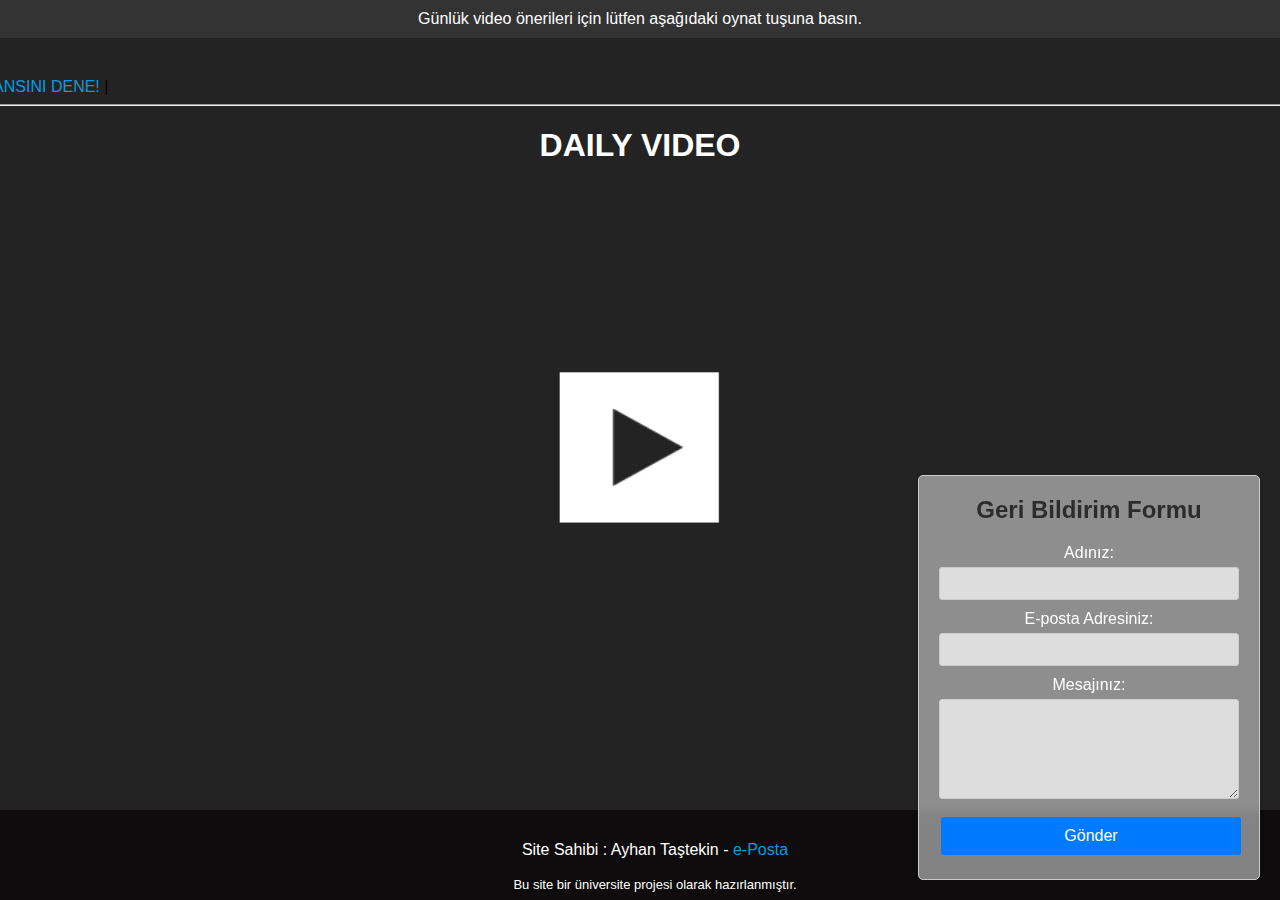
==== index.html @ 5253925f "Add files via upload" ====
<!DOCTYPE html>
<html lang="tr">

<head>
    <meta charset="UTF-8">
    <meta name="viewport" content="width=device-width, initial-scale=1.0">
    <title>DAILY VIDEO</title>
    <link rel="stylesheet" href="styles.css">
</head>

<body>

    <section> 

        <a href="bizkimiz.html" style="color:rgb(3, 156, 228);">BİZ KİMİZ?</a> | 
        <a href="sizkimsiniz.html" style="color:rgb(3, 156, 228);">SİZ KİMSİNİZ?</a> |
        <a href="oylama.html" style="color:rgb(3, 156, 228);">OYLAMA</a> |
        <a href="zar.html" style="color:rgb(3, 156, 228);">ŞANSINI DENE!</a> |
        <hr>

    <section>
    
    <div class="container">
        <div class="info">Günlük video önerileri için lütfen aşağıdaki oynat tuşuna basın.</div>
        <h1>DAILY VIDEO</h1>
        <div id="video-container">
            <div id="player">
                <a href="videolar.html">
                    <img src="flat3-video-player-png.png" style="width: 860px; height: 615px;">
                </a>
            </div>
    </div>
    <hr style="width:1900px;">

    <div id="contact-form" class="closed">
        <h2>Geri Bildirim Formu</h2>
        <form id="feedback-form" action="#" method="post">
            <label for="name">Adınız:</label>
            <input type="text" id="name" name="name" required>
            <label for="email">E-posta Adresiniz:</label>
            <input type="email" id="email" name="email" required>
            <label for="message">Mesajınız:</label>
            <textarea id="message" name="message" required></textarea>
            <button type="submit">Gönder</button>
        </form>
    </div>

    <footer>
        
        <p style="color: white;"> Site Sahibi : Ayhan Taştekin - <a href="mailto:ayhantastekin@hotmail.com">e-Posta</a></p>
        <p style="color: white;"><a style="font-size: small;">Bu site bir üniversite projesi olarak hazırlanmıştır.</a> </p>
    </footer>

    <script src="script.js"></script>
</body>

</html>
---- styles.css ----
body {
    font-family: Arial, sans-serif;
    background-color: #232323;
    margin: 0;
    padding: 0;
    display: flex;
    justify-content: center;
    align-items: center;
    height: 100vh;
}

.container {
    text-align: center;
    color: white;
}

#video-container {
    position: relative;
    display: flex;
    flex-direction: column;
    align-items: center;
}

/*#player {
    width: 860px;
    height: 615px;
    border: solid;
    border-radius: 8px;
}*/


button {
    background-color: #4CAF50;
    color: white;
    border: none;
    padding: 10px 20px;
    text-align: center;
    text-decoration: none;
    display: inline-block;
    font-size: 16px;
    margin: 4px 2px;
    transition-duration: 0.4s;
    cursor: pointer;
    border-radius: 8px;
}


#contact-form {
    position: fixed;
    bottom: -400px; /* Formu başlangıçta aşağıda tut */
    right: 20px;
    width: 300px;
    background-color: rgba(249, 249, 249, 0.5);
    backdrop-filter: blur(5px);
    border: 1px solid #ccc;
    border-radius: 5px;
    padding: 20px;
    box-shadow: 0 2px 5px rgba(0, 0, 0, 0.1);
    transition: bottom 0.5s ease; /* Geçiş efekti */
    z-index: 999;
}

#contact-form.opened {
    bottom: 20px; /* Formu yukarıya doğru hareket ettir */
}

#contact-form h2 {
    margin-top: 0;
    color: rgb(44, 44, 44);
}

#contact-form form label {
    display: block;
    margin-bottom: 5px;
}

#contact-form form input[type="text"],
#contact-form form input[type="email"],
#contact-form form textarea {
    width: 100%;
    padding: 8px;
    margin-bottom: 10px;
    border: 1px solid #ccc;
    border-radius: 3px;
    box-sizing: border-box;
    background-color: rgba(255, 255, 255, 0.7);
}

#contact-form form textarea {
    height: 100px;
}

#contact-form form button {
    width: 100%;
    padding: 10px;
    background-color: #007bff;
    color: #fff;
    border: none;
    border-radius: 3px;
    cursor: pointer;
}

#contact-form form button:hover {
    background-color: #0056b3;
}

footer {
    position: fixed;
    bottom: 0px;
    left: 0px;
    width: 100%;
    height: 60px;
    padding:15px;
    background-color: #0e0c0c;
    color:khaki;
}

a:link {
    color: rgb(3, 156, 228);    
    text-decoration: none;
}

.info {
    position: fixed;
    top: 0;
    left: 0;
    width: 100%;
    background-color: #333;
    color: white;
    padding: 10px;
    box-sizing: border-box;
    text-align: center;
}

nav {
    position: fixed;
    top: 50;
    left: 0;
    width: 20%;

    color: white;
    padding: 70px;
    text-align: center;
}
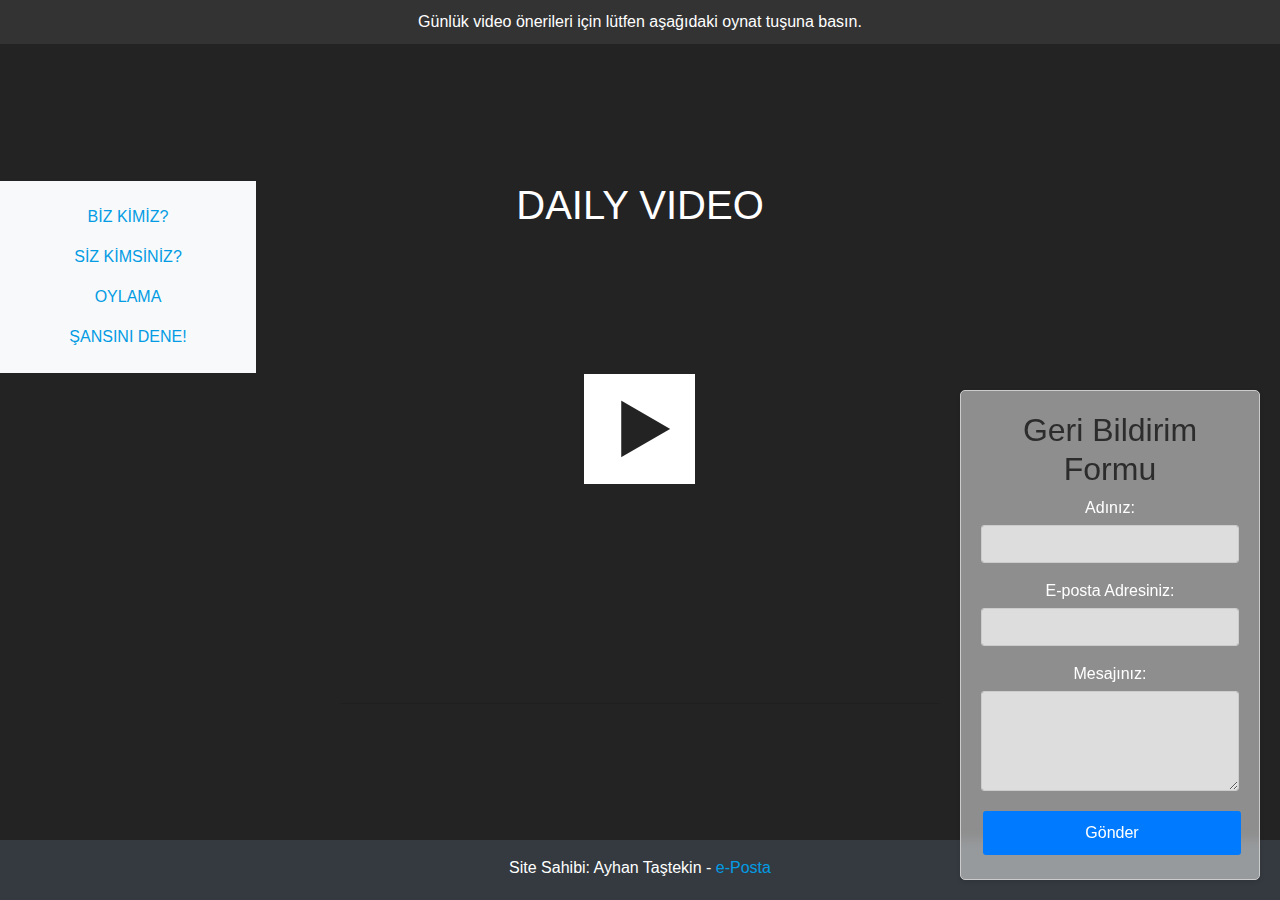
==== commit 9b0f26ea: "Add files via upload" ====
--- a/index.html
+++ b/index.html
@@ -5,52 +5,85 @@
     <meta charset="UTF-8">
     <meta name="viewport" content="width=device-width, initial-scale=1.0">
     <title>DAILY VIDEO</title>
+    <link href="https://stackpath.bootstrapcdn.com/bootstrap/4.5.2/css/bootstrap.min.css" rel="stylesheet"> <!-- Kırmızı: Bootstrap CSS eklendi -->
     <link rel="stylesheet" href="styles.css">
 </head>
 
 <body>
 
-    <section> 
+    <div class="d-flex">
+        <nav class="nav flex-column bg-light p-3"> <!-- Kırmızı: Dikey navigasyon çubuğu için sınıflar eklendi -->
+            <a class="nav-link" href="bizkimiz.html" style="color:rgb(3, 156, 228);">BİZ KİMİZ?</a>
+            <a class="nav-link" href="sizkimsiniz.html" style="color:rgb(3, 156, 228);">SİZ KİMSİNİZ?</a>
+            <a class="nav-link" href="oylama.html" style="color:rgb(3, 156, 228);">OYLAMA</a>
+            <a class="nav-link" href="zar.html" style="color:rgb(3, 156, 228);">ŞANSINI DENE!</a>
+        </nav>
 
-        <a href="bizkimiz.html" style="color:rgb(3, 156, 228);">BİZ KİMİZ?</a> | 
-        <a href="sizkimsiniz.html" style="color:rgb(3, 156, 228);">SİZ KİMSİNİZ?</a> |
-        <a href="oylama.html" style="color:rgb(3, 156, 228);">OYLAMA</a> |
-        <a href="zar.html" style="color:rgb(3, 156, 228);">ŞANSINI DENE!</a> |
-        <hr>
+        <div class="container">
+            <div class="info">Günlük video önerileri için lütfen aşağıdaki oynat tuşuna basın.</div>
+            <h1>DAILY VIDEO</h1>
+            <div id="video-container">
+                <div id="player">
+                    <a href="videolar.html">
+                        <img src="flat3-video-player-png.png" class="img-fluid" alt="Video Player"> 
+                    </a>
+                </div>
+            </div>
+            <hr>
 
-    <section>
-    
-    <div class="container">
-        <div class="info">Günlük video önerileri için lütfen aşağıdaki oynat tuşuna basın.</div>
-        <h1>DAILY VIDEO</h1>
-        <div id="video-container">
-            <div id="player">
-                <a href="videolar.html">
-                    <img src="flat3-video-player-png.png" style="width: 860px; height: 615px;">
-                </a>
+            <div id="contact-form" class="closed">
+                <h2>Geri Bildirim Formu</h2>
+                <form id="feedback-form" action="#" method="post" class="needs-validation" novalidate> <!-- Kırmızı: Bootstrap form sınıfı eklendi -->
+                    <div class="form-group">
+                        <label for="name">Adınız:</label>
+                        <input type="text" id="name" name="name" class="form-control" required>
+                        <div class="invalid-feedback">Lütfen adınızı girin.</div> <!-- Kırmızı: Bootstrap hata mesajı eklendi -->
+                    </div>
+                    <div class="form-group">
+                        <label for="email">E-posta Adresiniz:</label>
+                        <input type="email" id="email" name="email" class="form-control" required>
+                        <div class="invalid-feedback">Lütfen geçerli bir e-posta adresi girin.</div> <!-- Kırmızı: Bootstrap hata mesajı eklendi -->
+                    </div>
+                    <div class="form-group">
+                        <label for="message">Mesajınız:</label>
+                        <textarea id="message" name="message" class="form-control" rows="5" required></textarea>
+                        <div class="invalid-feedback">Lütfen mesajınızı girin.</div> <!-- Kırmızı: Bootstrap hata mesajı eklendi -->
+                    </div>
+                    <button type="button" class="btn btn-primary" data-toggle="modal" data-target="#confirmationModal">Gönder</button> <!-- Kırmızı: Modal gösterimi için type="button" olarak değiştirildi -->
+                </form>
             </div>
-    </div>
-    <hr style="width:1900px;">
-
-    <div id="contact-form" class="closed">
-        <h2>Geri Bildirim Formu</h2>
-        <form id="feedback-form" action="#" method="post">
-            <label for="name">Adınız:</label>
-            <input type="text" id="name" name="name" required>
-            <label for="email">E-posta Adresiniz:</label>
-            <input type="email" id="email" name="email" required>
-            <label for="message">Mesajınız:</label>
-            <textarea id="message" name="message" required></textarea>
-            <button type="submit">Gönder</button>
-        </form>
+        </div>
     </div>
 
-    <footer>
-        
-        <p style="color: white;"> Site Sahibi : Ayhan Taştekin - <a href="mailto:ayhantastekin@hotmail.com">e-Posta</a></p>
-        <p style="color: white;"><a style="font-size: small;">Bu site bir üniversite projesi olarak hazırlanmıştır.</a> </p>
+    <footer class="bg-dark text-white text-center py-3"> <!-- Kırmızı: Bootstrap sınıfları eklendi -->
+        <p>Site Sahibi: Ayhan Taştekin - <a href="mailto:ayhantastekin@hotmail.com" class="text-blue">e-Posta</a></p>
+        <p><small>Bu site bir üniversite projesi olarak hazırlanmıştır.</small></p>
     </footer>
 
+   <!-- Kırmızı: Bootstrap modal bileşeni eklendi -->
+    <div class="modal fade" id="confirmationModal" tabindex="-1" aria-labelledby="confirmationModalLabel" aria-hidden="true">
+        <div class="modal-dialog">
+            <div class="modal-content">
+                <div class="modal-header">
+                    <h5 class="modal-title" id="confirmationModalLabel">Onay</h5>
+                    <button type="button" class="close" data-dismiss="modal" aria-label="Close">
+                        <span aria-hidden="true">&times;</span>
+                    </button>
+                </div>
+                <div class="modal-body">
+                    Formu göndermek istediğinizden emin misiniz?
+                </div>
+                <div class="modal-footer">
+                    <button type="button" class="btn btn-secondary" data-dismiss="modal">İptal</button>
+                    <button type="button" class="btn btn-primary" id="confirmSubmit">Gönder</button>
+                </div>
+            </div>
+        </div>
+    </div>
+
+    <script src="https://code.jquery.com/jquery-3.5.1.slim.min.js"></script> <!-- Kırmızı: jQuery eklendi -->
+    <script src="https://cdn.jsdelivr.net/npm/@popperjs/core@2.9.2/dist/umd/popper.min.js"></script> <!-- Kırmızı: Popper.js eklendi -->
+    <script src="https://stackpath.bootstrapcdn.com/bootstrap/4.5.2/js/bootstrap.min.js"></script> <!-- Kırmızı: Bootstrap JS eklendi -->
     <script src="script.js"></script>
 </body>
 
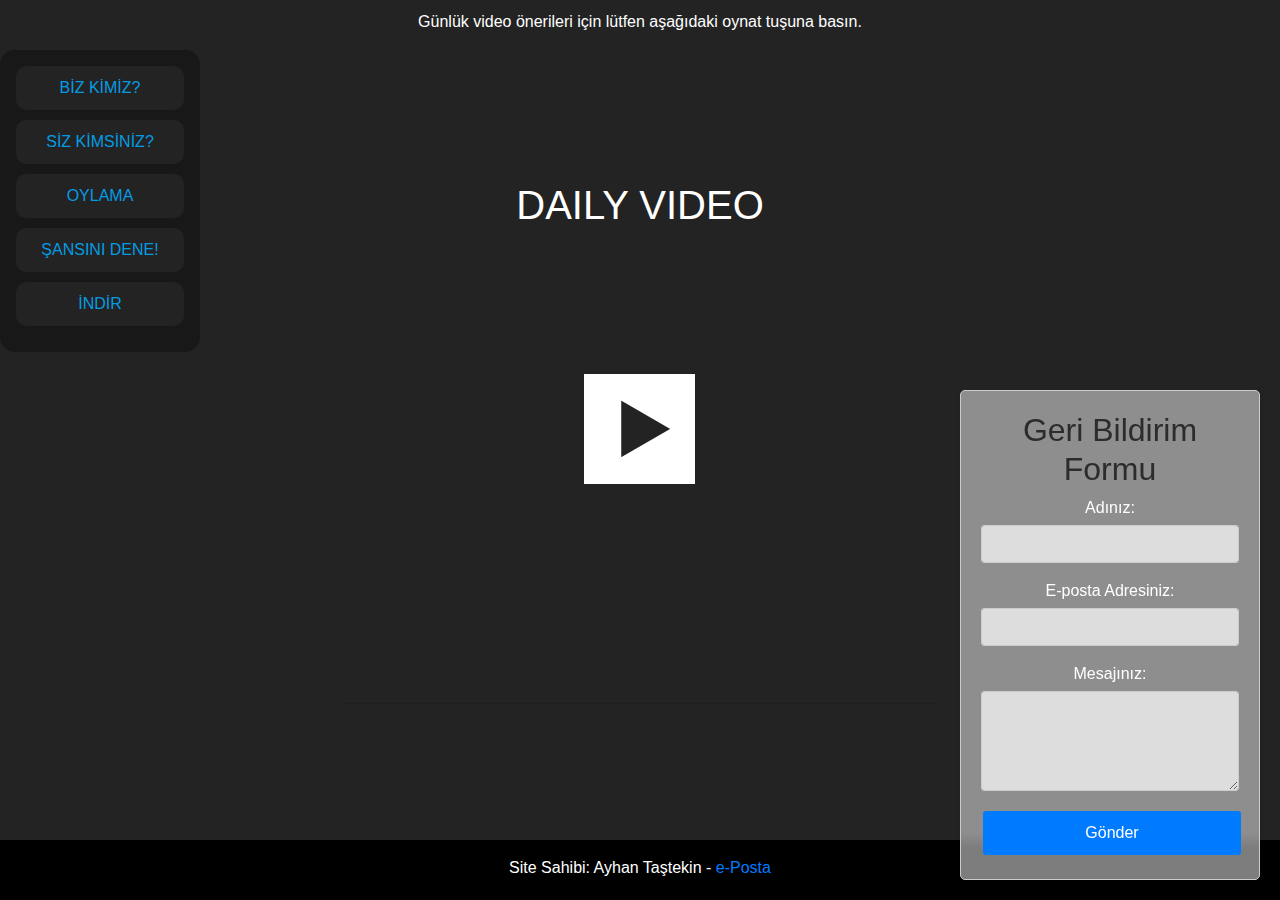
==== commit 61ae86a3: "index ve indir update" ====
--- a/index.html
+++ b/index.html
@@ -17,6 +17,7 @@
             <a class="nav-link" href="sizkimsiniz.html" style="color:rgb(3, 156, 228);">SİZ KİMSİNİZ?</a>
             <a class="nav-link" href="oylama.html" style="color:rgb(3, 156, 228);">OYLAMA</a>
             <a class="nav-link" href="zar.html" style="color:rgb(3, 156, 228);">ŞANSINI DENE!</a>
+            <a class="nav-link" href="indir.html" style="color:rgb(3, 156, 228);">İNDİR</a>
         </nav>
 
         <div class="container">
--- a/styles.css
+++ b/styles.css
@@ -21,14 +21,6 @@
     align-items: center;
 }
 
-/*#player {
-    width: 860px;
-    height: 615px;
-    border: solid;
-    border-radius: 8px;
-}*/
-
-
 button {
     background-color: #4CAF50;
     color: white;
@@ -44,10 +36,9 @@
     border-radius: 8px;
 }
 
-
 #contact-form {
     position: fixed;
-    bottom: -400px; /* Formu başlangıçta aşağıda tut */
+    bottom: -400px; 
     right: 20px;
     width: 300px;
     background-color: rgba(249, 249, 249, 0.5);
@@ -56,12 +47,12 @@
     border-radius: 5px;
     padding: 20px;
     box-shadow: 0 2px 5px rgba(0, 0, 0, 0.1);
-    transition: bottom 0.5s ease; /* Geçiş efekti */
+    transition: bottom 0.5s ease; 
     z-index: 999;
 }
 
 #contact-form.opened {
-    bottom: 20px; /* Formu yukarıya doğru hareket ettir */
+    bottom: 20px; 
 }
 
 #contact-form h2 {
@@ -101,7 +92,7 @@
 }
 
 #contact-form form button:hover {
-    background-color: #0056b3;
+    background-color: #007bff;
 }
 
 footer {
@@ -110,13 +101,13 @@
     left: 0px;
     width: 100%;
     height: 60px;
-    padding:15px;
-    background-color: #0e0c0c;
-    color:khaki;
+    padding: 15px;
+    background-color: #000000;
+    color: rgb(0, 0, 0);
 }
 
 a:link {
-    color: rgb(3, 156, 228);    
+    color: #007bff;    
     text-decoration: none;
 }
 
@@ -125,22 +116,43 @@
     top: 0;
     left: 0;
     width: 100%;
-    background-color: #333;
+    background-color: #232323;
     color: white;
     padding: 10px;
     box-sizing: border-box;
     text-align: center;
 }
 
+/* Aşağısı Tamamen Yeni */
+
 nav {
     position: fixed;
-    top: 50;
+    top: 50px;
     left: 0;
-    width: 20%;
-
+    width: 200px;
+    background-color: #181818; /* Arka plan rengi eklendi */
     color: white;
-    padding: 70px;
+    padding: 10px;
     text-align: center;
+    border-radius: 15px;
 }
 
+.nav-link {
+    background-color: #232323;
+    margin-bottom: 10px;
+    padding: 10px;
+    border-radius: 10px;
+    display: block;
+}
 
+.nav-link:hover {
+    background-color: #e2e6ea;
+}
+
+.bg-light {
+    background-color: #181818 !important;
+}
+
+.bg-dark {
+    background-color: #000000 !important;
+}